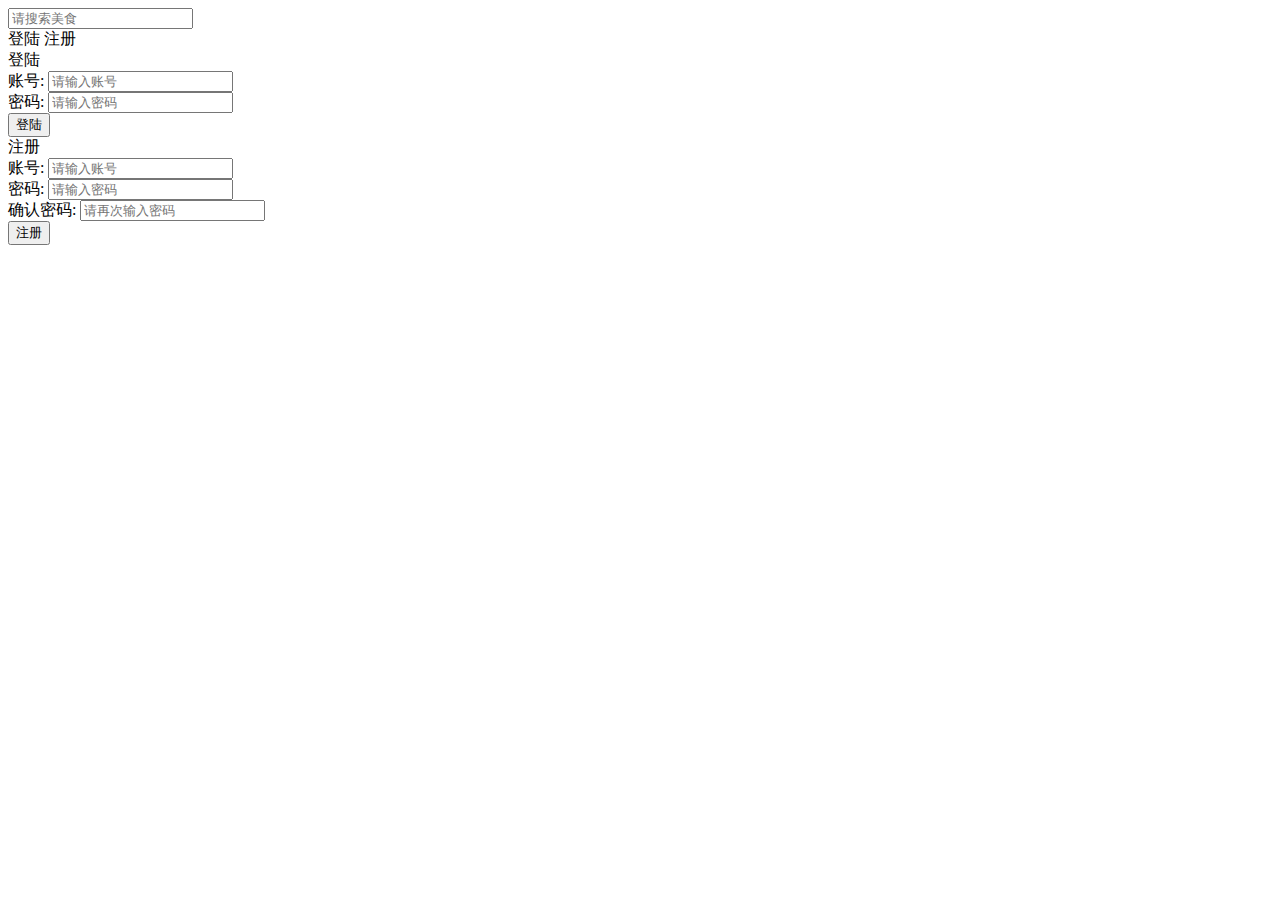
==== src/main/resources/static/main.html @ df834b47 "The index page and the main page from Qiankun Song" ====
<!DOCTYPE html>
<html lang="en">

<head>
    <title></title>
    <meta charset="UTF-8">
    <link rel="stylesheet" type="" href="../css/bootstrap.min.css">
    <link rel="stylesheet" type="" href="../css/animate.css">
    <link rel="stylesheet" type="" href="../css/main.css">
</head>

<body>
    <div class="menu">
        <div id="search">
            <div class="input-group">
                <input type="text" id="search-input" class="form-control" placeholder="请搜索美食">
                <span class="input-group-addon" id="search-btn"><span class="glyphicon glyphicon-search" aria-hidden="true"></span></span>
            </div>
        </div>
        <span class="text" id="login">登陆</span>
        <span class="text line"></span>
        <span class="text" id="register">注册</span>
    </div>
    <div class="dlg login-margin">
        <span class="subtitle">登陆</span>
        <span class="glyphicon glyphicon-remove close" aria-hidden="true"></span>
        <div class="input-margin">
            <div class="input-group">
                <span class="input-group-addon">账号:</span>
                <input type="text" class="form-control" id="loginName" name="username" placeholder="请输入账号" aria-describedby="basic-addon3">
            </div>
            <div class="input-group">
                <span class="input-group-addon">密码:</span>
                <input type="password" class="form-control" id="loginPwd" name="password" placeholder="请输入密码" aria-describedby="basic-addon3">
            </div>
            <button type="button" id="login-submit" class="btn btn-default btn-submit">登陆</button>
        </div>
    </div>
    <div class="dlg register-margin">
        <span class="subtitle">注册</span>
        <span class="glyphicon glyphicon-remove close" aria-hidden="true"></span>
        <div class="input-margin">
            <form id="register-form">
                <div class="input-group">
                    <span class="input-group-addon">账号:</span>
                    <input type="text" class="form-control" id="registerName" placeholder="请输入账号" aria-describedby="basic-addon3">
                </div>
                <div class="input-group">
                    <span class="input-group-addon">密码:</span>
                    <input type="password" class="form-control" id="registerPwd" placeholder="请输入密码" aria-describedby="basic-addon3">
                </div>
                <div class="input-group">
                    <span class="input-group-addon">确认密码:</span>
                    <input type="password" class="form-control" id="registerPwd2" placeholder="请再次输入密码" aria-describedby="basic-addon3">
                </div>
                <button type="button" id="register-submit" class="btn btn-default btn-submit">注册</button>
            </form>
        </div>
    </div>
    <div id="error-tips"></div>
    <script src="../js/jquery-3.1.0.js"></script>
    <script src="../js/animate.js"></script>

    <script src="../js/my/main.js"></script>
</body>

</html>
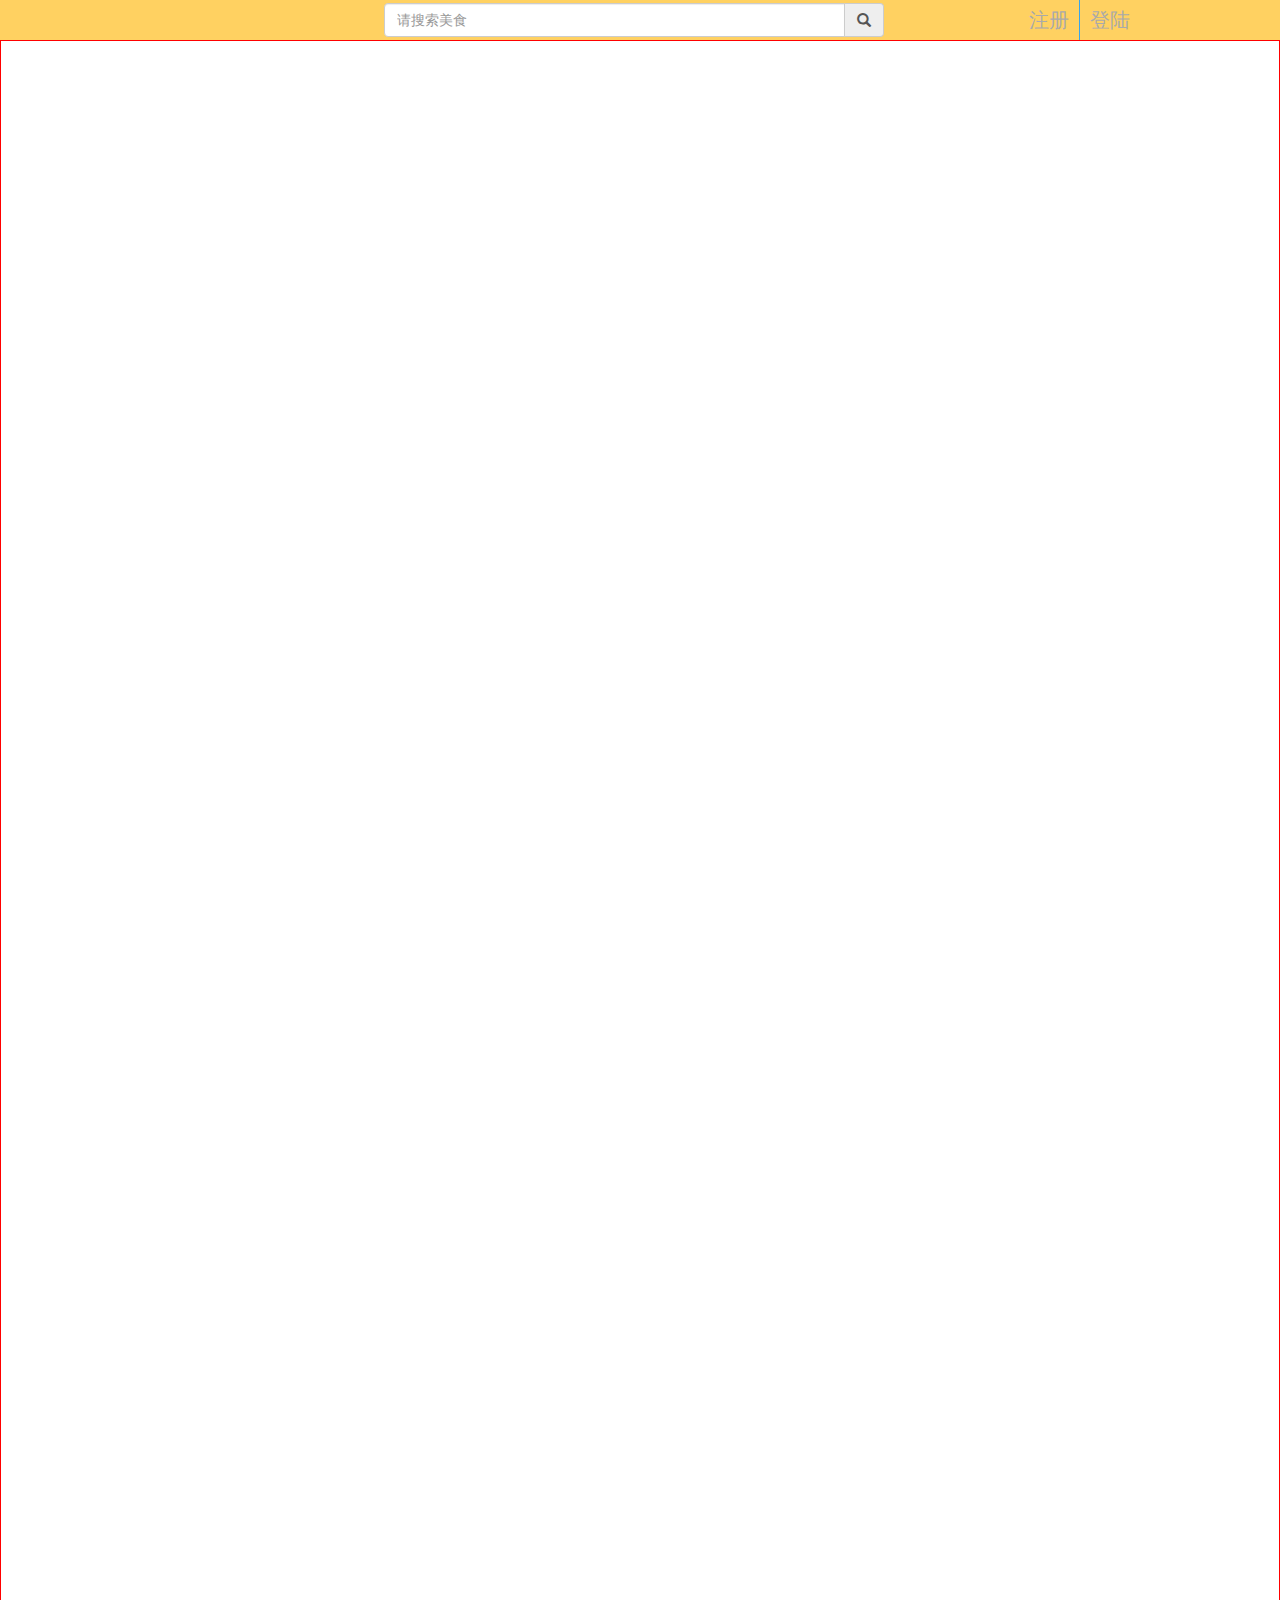
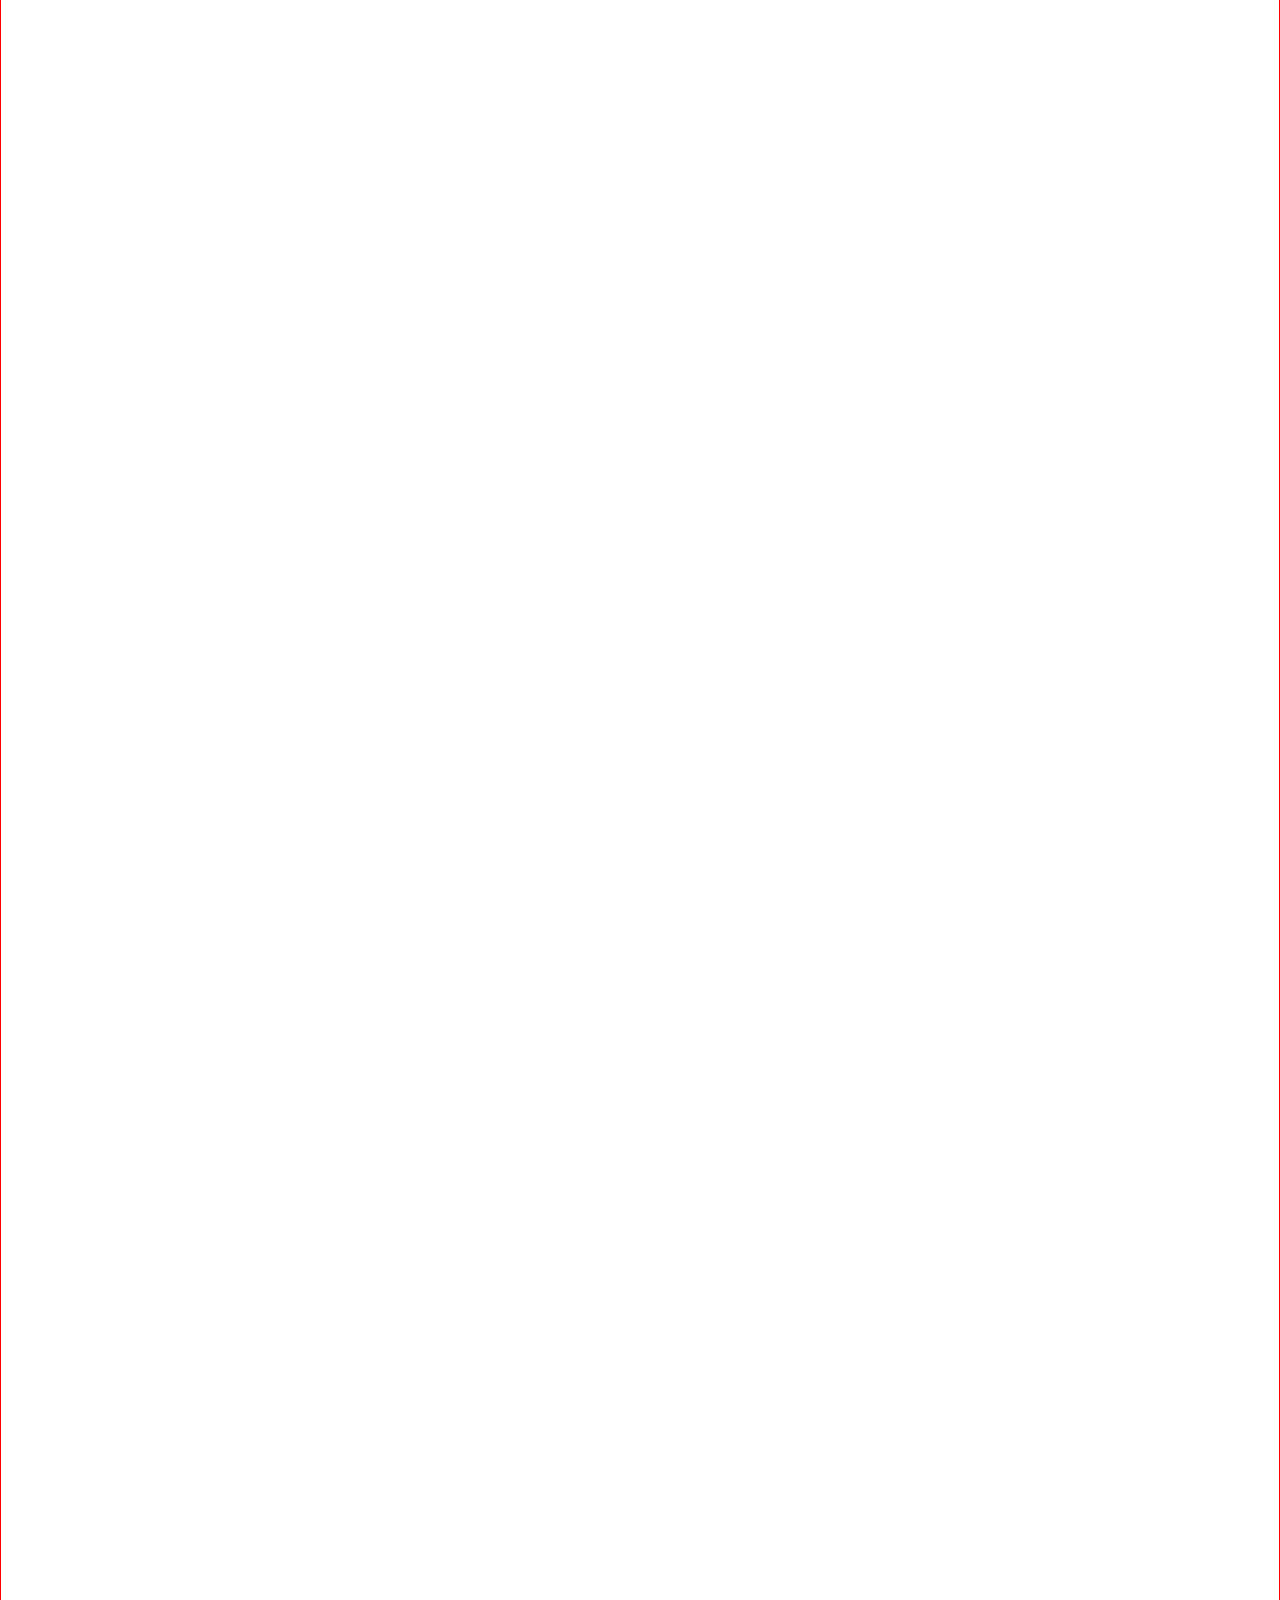
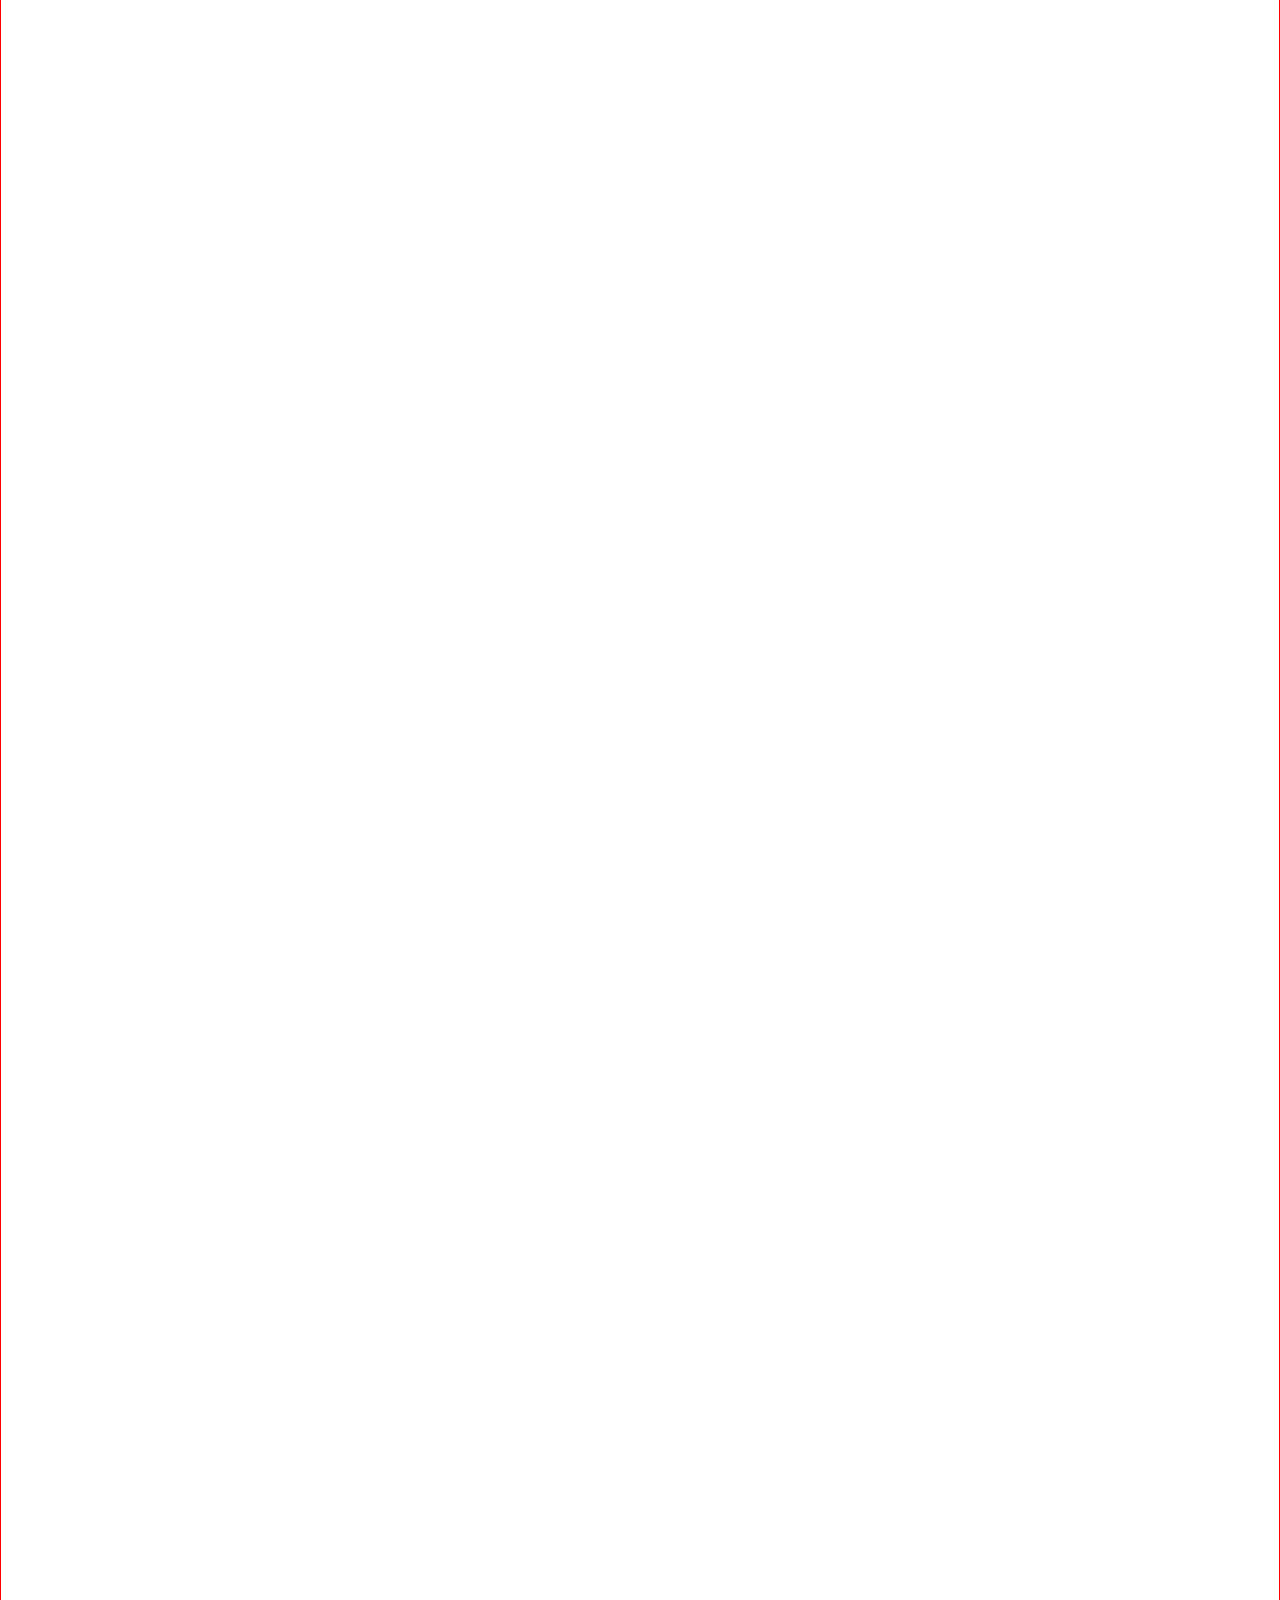
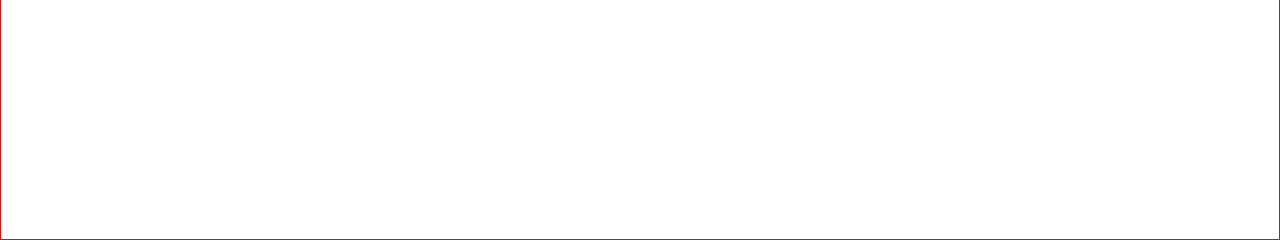
==== commit fa4533da: "add register interface" ====
--- a/src/main/resources/static/main.html
+++ b/src/main/resources/static/main.html
@@ -4,9 +4,9 @@
 <head>
     <title></title>
     <meta charset="UTF-8">
-    <link rel="stylesheet" type="" href="../css/bootstrap.min.css">
-    <link rel="stylesheet" type="" href="../css/animate.css">
-    <link rel="stylesheet" type="" href="../css/main.css">
+    <link rel="stylesheet" type="" href="css/bootstrap.min.css">
+    <link rel="stylesheet" type="" href="css/animate.css">
+    <link rel="stylesheet" type="" href="css/main.css">
 </head>
 
 <body>
@@ -57,11 +57,12 @@
             </form>
         </div>
     </div>
+    <div class="content"></div>
     <div id="error-tips"></div>
-    <script src="../js/jquery-3.1.0.js"></script>
-    <script src="../js/animate.js"></script>
+    <script src="js/jquery-3.1.0.js"></script>
+    <script src="js/animate.js"></script>
 
-    <script src="../js/my/main.js"></script>
+    <script src="js/my/main.js"></script>
 </body>
 
 </html>--- a/src/main/resources/static/css/main.css
+++ b/src/main/resources/static/css/main.css
@@ -0,0 +1,137 @@
+html,
+body {
+    width: 100%;
+    height: 100%;
+    overflow-x: hidden;
+    margin: 0px;
+    padding: 0px;
+    overflow-y: auto;
+}
+
+.menu {
+    position: fixed;
+    height: 40px;
+    width: 100%;
+    top: 0px;
+    left: 0px;
+    background: #ffd161;
+    text-align: center;
+    box-sizing: border-box;
+    padding-right: 150px;
+    z-index: 2;
+}
+
+.menu span.text {
+    cursor: pointer;
+    display: inline-block;
+    font-size: 20px;
+    font-family: 'Microsoft Yahei', Arial, Helvetica, sans-serif;
+    text-align: center;
+    line-height: 40px;
+    color: #aaa;
+    float: right;
+}
+
+.menu span.text:hover {
+    color: #20a0ff;
+}
+
+.menu .line {
+    box-sizing: border-box;
+    height: 40px;
+    border-right: 1px solid rgba(32, 160, 255, 0.9);
+    margin: 0px 10px;
+}
+
+.content {
+    position: absolute;
+    width: 100%;
+    height: 5000px;
+    margin-top: 40px;
+    border: 1px solid red;
+    box-sizing: border-box;
+    z-index: 1;
+}
+
+#search {
+    position: absolute;
+    height: 40px;
+    width: 500px;
+    top: 0px;
+    left: 30%;
+    text-align: center;
+}
+
+#search .input-group {
+    top: 3px;
+}
+
+.dlg {
+    position: absolute;
+    width: 400px;
+    height: 300px;
+    top: calc(50% - 150px);
+    left: calc(50% - 200px);
+    background: rgba(200, 200, 200, 1);
+    border: solid 1px #ffd161;
+    z-index: 10;
+    border-radius: 10px;
+    visibility: hidden;
+}
+
+.dlg .close {
+    position: absolute;
+    right: 10px;
+    top: 10px;
+}
+
+.dlg.show {
+    visibility: visible;
+}
+
+.dlg .subtitle {
+    margin-left: 40px;
+    line-height: 50px;
+    font-size: 24px;
+    font-family: 'Microsoft Yahei';
+    color: #3a90d0;
+}
+
+.dlg .input-margin {
+    position: absolute;
+    left: 40px;
+    top: 50px;
+    width: 320px;
+}
+
+.login-margin .input-margin {
+    top: 80px;
+}
+
+.dlg .input-group {
+    width: 100%;
+    margin-bottom: 20px;
+}
+
+.dlg .input-group-addon {
+    width: 85px;
+}
+
+.dlg .btn-submit {
+    width: 320px;
+}
+
+#error-tips {
+    position: absolute;
+    background: rgba(255, 6, 6, 0.8);
+    width: 200px;
+    height: auto;
+    border-radius: 10px;
+    top: calc(50% - 50px);
+    left: calc(50% + 250px);
+    z-index: 1000;
+    color: #000;
+    padding: 10px;
+    font-size: 18px;
+    display: none;
+}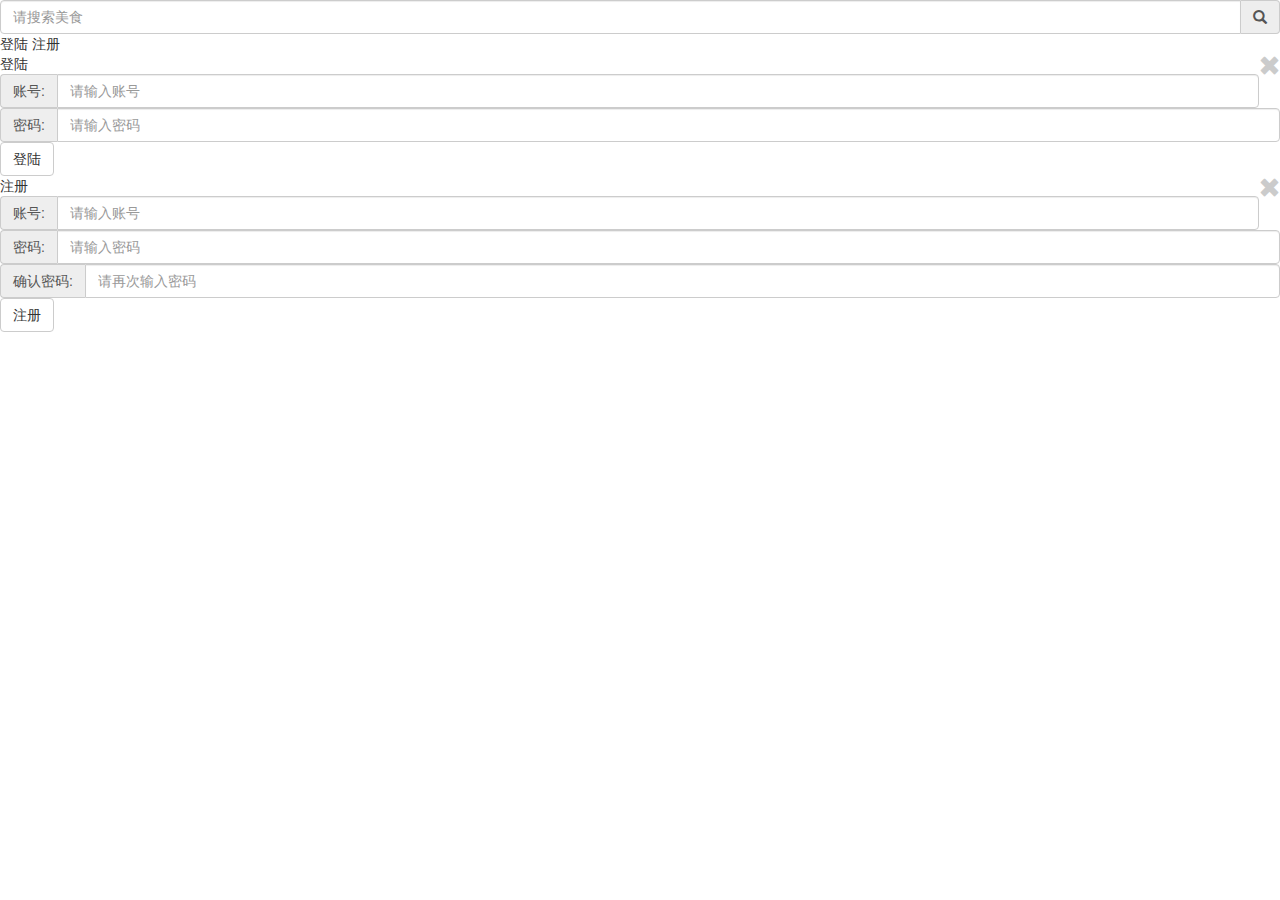
==== commit f3eebd83: "change page by vue&bootstrop" ====
--- a/src/main/resources/static/main.html
+++ b/src/main/resources/static/main.html
@@ -1,68 +1,68 @@
-<!DOCTYPE html>
-<html lang="en">
-
-<head>
-    <title></title>
-    <meta charset="UTF-8">
-    <link rel="stylesheet" type="" href="css/bootstrap.min.css">
-    <link rel="stylesheet" type="" href="css/animate.css">
-    <link rel="stylesheet" type="" href="css/main.css">
-</head>
-
-<body>
-    <div class="menu">
-        <div id="search">
-            <div class="input-group">
-                <input type="text" id="search-input" class="form-control" placeholder="请搜索美食">
-                <span class="input-group-addon" id="search-btn"><span class="glyphicon glyphicon-search" aria-hidden="true"></span></span>
-            </div>
-        </div>
-        <span class="text" id="login">登陆</span>
-        <span class="text line"></span>
-        <span class="text" id="register">注册</span>
-    </div>
-    <div class="dlg login-margin">
-        <span class="subtitle">登陆</span>
-        <span class="glyphicon glyphicon-remove close" aria-hidden="true"></span>
-        <div class="input-margin">
-            <div class="input-group">
-                <span class="input-group-addon">账号:</span>
-                <input type="text" class="form-control" id="loginName" name="username" placeholder="请输入账号" aria-describedby="basic-addon3">
-            </div>
-            <div class="input-group">
-                <span class="input-group-addon">密码:</span>
-                <input type="password" class="form-control" id="loginPwd" name="password" placeholder="请输入密码" aria-describedby="basic-addon3">
-            </div>
-            <button type="button" id="login-submit" class="btn btn-default btn-submit">登陆</button>
-        </div>
-    </div>
-    <div class="dlg register-margin">
-        <span class="subtitle">注册</span>
-        <span class="glyphicon glyphicon-remove close" aria-hidden="true"></span>
-        <div class="input-margin">
-            <form id="register-form">
-                <div class="input-group">
-                    <span class="input-group-addon">账号:</span>
-                    <input type="text" class="form-control" id="registerName" placeholder="请输入账号" aria-describedby="basic-addon3">
-                </div>
-                <div class="input-group">
-                    <span class="input-group-addon">密码:</span>
-                    <input type="password" class="form-control" id="registerPwd" placeholder="请输入密码" aria-describedby="basic-addon3">
-                </div>
-                <div class="input-group">
-                    <span class="input-group-addon">确认密码:</span>
-                    <input type="password" class="form-control" id="registerPwd2" placeholder="请再次输入密码" aria-describedby="basic-addon3">
-                </div>
-                <button type="button" id="register-submit" class="btn btn-default btn-submit">注册</button>
-            </form>
-        </div>
-    </div>
-    <div class="content"></div>
-    <div id="error-tips"></div>
-    <script src="js/jquery-3.1.0.js"></script>
-    <script src="js/animate.js"></script>
-
-    <script src="js/my/main.js"></script>
-</body>
-
+<!DOCTYPE html>
+<html lang="en">
+
+<head>
+    <title></title>
+    <meta charset="UTF-8">
+    <link rel="stylesheet" type="" href="css/bootstrap.min.css">
+    <link rel="stylesheet" type="" href="css/animate.css">
+    <link rel="stylesheet" type="" href="css/main.css">
+</head>
+
+<body>
+    <div class="menu">
+        <div id="search">
+            <div class="input-group">
+                <input type="text" id="search-input" class="form-control" placeholder="请搜索美食">
+                <span class="input-group-addon" id="search-btn"><span class="glyphicon glyphicon-search" aria-hidden="true"></span></span>
+            </div>
+        </div>
+        <span class="text" id="login">登陆</span>
+        <span class="text line"></span>
+        <span class="text" id="register">注册</span>
+    </div>
+    <div class="dlg login-margin">
+        <span class="subtitle">登陆</span>
+        <span class="glyphicon glyphicon-remove close" aria-hidden="true"></span>
+        <div class="input-margin">
+            <div class="input-group">
+                <span class="input-group-addon">账号:</span>
+                <input type="text" class="form-control" id="loginName" name="username" placeholder="请输入账号" aria-describedby="basic-addon3">
+            </div>
+            <div class="input-group">
+                <span class="input-group-addon">密码:</span>
+                <input type="password" class="form-control" id="loginPwd" name="password" placeholder="请输入密码" aria-describedby="basic-addon3">
+            </div>
+            <button type="button" id="login-submit" class="btn btn-default btn-submit">登陆</button>
+        </div>
+    </div>
+    <div class="dlg register-margin">
+        <span class="subtitle">注册</span>
+        <span class="glyphicon glyphicon-remove close" aria-hidden="true"></span>
+        <div class="input-margin">
+            <form id="register-form">
+                <div class="input-group">
+                    <span class="input-group-addon">账号:</span>
+                    <input type="text" class="form-control" id="registerName" placeholder="请输入账号" aria-describedby="basic-addon3">
+                </div>
+                <div class="input-group">
+                    <span class="input-group-addon">密码:</span>
+                    <input type="password" class="form-control" id="registerPwd" placeholder="请输入密码" aria-describedby="basic-addon3">
+                </div>
+                <div class="input-group">
+                    <span class="input-group-addon">确认密码:</span>
+                    <input type="password" class="form-control" id="registerPwd2" placeholder="请再次输入密码" aria-describedby="basic-addon3">
+                </div>
+                <button type="button" id="register-submit" class="btn btn-default btn-submit">注册</button>
+            </form>
+        </div>
+    </div>
+    <div class="content"></div>
+    <div id="error-tips"></div>
+    <script src="js/jquery-3.1.0.js"></script>
+    <script src="js/animate.js"></script>
+
+    <script src="js/my/main.js"></script>
+</body>
+
 </html>--- a/src/main/resources/static/css/main.css
+++ b/src/main/resources/static/css/main.css
@@ -1,137 +1,103 @@
-html,
-body {
-    width: 100%;
-    height: 100%;
-    overflow-x: hidden;
-    margin: 0px;
-    padding: 0px;
-    overflow-y: auto;
-}
-
-.menu {
-    position: fixed;
-    height: 40px;
-    width: 100%;
-    top: 0px;
-    left: 0px;
-    background: #ffd161;
-    text-align: center;
-    box-sizing: border-box;
-    padding-right: 150px;
-    z-index: 2;
-}
-
-.menu span.text {
-    cursor: pointer;
-    display: inline-block;
-    font-size: 20px;
-    font-family: 'Microsoft Yahei', Arial, Helvetica, sans-serif;
-    text-align: center;
-    line-height: 40px;
-    color: #aaa;
-    float: right;
-}
-
-.menu span.text:hover {
-    color: #20a0ff;
-}
-
-.menu .line {
-    box-sizing: border-box;
-    height: 40px;
-    border-right: 1px solid rgba(32, 160, 255, 0.9);
-    margin: 0px 10px;
-}
-
-.content {
-    position: absolute;
-    width: 100%;
-    height: 5000px;
-    margin-top: 40px;
-    border: 1px solid red;
-    box-sizing: border-box;
-    z-index: 1;
-}
-
-#search {
-    position: absolute;
-    height: 40px;
-    width: 500px;
-    top: 0px;
-    left: 30%;
-    text-align: center;
-}
-
-#search .input-group {
-    top: 3px;
-}
-
-.dlg {
-    position: absolute;
-    width: 400px;
-    height: 300px;
-    top: calc(50% - 150px);
-    left: calc(50% - 200px);
-    background: rgba(200, 200, 200, 1);
-    border: solid 1px #ffd161;
-    z-index: 10;
-    border-radius: 10px;
-    visibility: hidden;
-}
-
-.dlg .close {
-    position: absolute;
-    right: 10px;
-    top: 10px;
-}
-
-.dlg.show {
-    visibility: visible;
-}
-
-.dlg .subtitle {
-    margin-left: 40px;
-    line-height: 50px;
-    font-size: 24px;
-    font-family: 'Microsoft Yahei';
-    color: #3a90d0;
-}
-
-.dlg .input-margin {
-    position: absolute;
-    left: 40px;
-    top: 50px;
-    width: 320px;
-}
-
-.login-margin .input-margin {
-    top: 80px;
-}
-
-.dlg .input-group {
-    width: 100%;
-    margin-bottom: 20px;
-}
-
-.dlg .input-group-addon {
-    width: 85px;
-}
-
-.dlg .btn-submit {
-    width: 320px;
-}
-
-#error-tips {
-    position: absolute;
-    background: rgba(255, 6, 6, 0.8);
-    width: 200px;
-    height: auto;
-    border-radius: 10px;
-    top: calc(50% - 50px);
-    left: calc(50% + 250px);
-    z-index: 1000;
-    color: #000;
-    padding: 10px;
-    font-size: 18px;
-    display: none;
-}+html,
+body {
+    width: 100%;
+    height: 100%;
+    overflow-x: hidden;
+    margin: 0px;
+    padding: 0px;
+    overflow-y: auto;
+}
+.search-menu {
+    position: fixed;
+    top: 40px;
+    height: 70px;
+    width: 100%;
+    background: #fff;
+    z-index: 2;
+    border-bottom: 1px solid rgb(179,179,179);
+}
+.search-margin {
+    position: absolute;
+    height: 40px;
+    width: 650px;
+    top: 15px;
+    left: calc(50% - 325px);
+}
+.search-margin input {
+    height: 40px;
+}
+#content {
+    position: absolute;
+    width: 100%;
+    height: auto;
+    margin-top: 110px;
+    box-sizing: border-box;
+    z-index: 1;
+}
+
+#content .left-margin {
+    margin: 10px 0px 0px 95px;
+}
+
+#content .mid-margin {
+    margin: 10px 50px 0px 50px;
+}
+
+#content .right-margin {
+    margin: 10px 95px 0px 0px;
+}
+
+.list-item {
+    width: 100%;
+    height: 120px;
+}
+.list-item .img-margin {
+    position: absolute;
+    width: 150px;
+    height: 100px;
+    left: 30px;
+    text-align: center;
+    border: solid #ddd 1px;
+    border-radius: 5px;
+}
+.list-item .img-margin img{
+    max-width: 148px;
+    max-height: 98px;
+    margin: auto;
+}
+.list-item > span {
+    display: block;
+    margin: 0px 0px 0px 200px;
+    width: calc(100% - 200px);
+}
+.list-item span.title {
+    font-size: 20px;
+    line-height: 30px;
+    font-weight: 700;
+    color: #000;
+}
+.list-item span.volume {
+    font-size: 16px;
+    line-height: 20px;
+    color: #333;
+    margin-top: 10px;
+}
+.list-item span.price {
+    font-size: 16px;
+    line-height: 20px;
+    color: #000;
+    margin-top: 20px;
+}
+.list-item span.price span {
+    font-size: 18px;
+    color: red;
+}
+.list-item .num-margin {
+    position: absolute;
+    right: 30px;
+    bottom: 10px;
+}
+.list-item.isSelect {
+    border-color: #f0ad4e;
+    border-width: 2px;
+}
